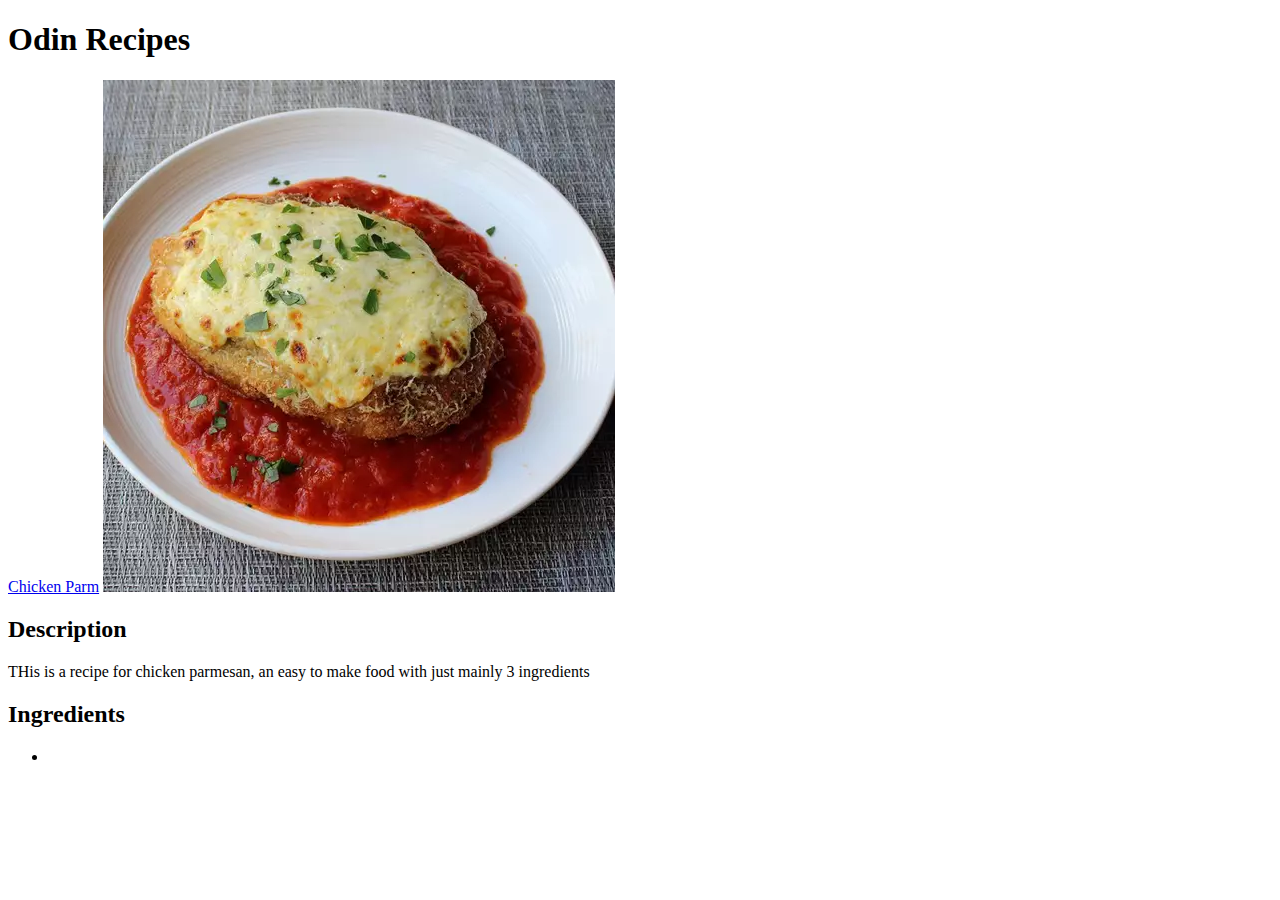
==== index.html @ 4ef8315e "Add Recipe Name and Image" ====
<!DOCTYPE html>
<html lang="en">
    <head>
        <meta charset="UTF-8">
        <title></title>
    </head>
    <body>
        <h1>Odin Recipes</h1>
        <a href="recipes/chicken-parm.html">Chicken Parm</a>
        <img src="chicken-parms.webp" alt="photo of chicken parmesan plated on a table">
        <h2>Description</h2>
        <p>THis is a recipe for chicken parmesan, an easy to make food with just mainly 3 ingredients
        </p>
        <h2>Ingredients</h2>
        <ul>
            <li></li>
        </ul>




    </body>
</html>
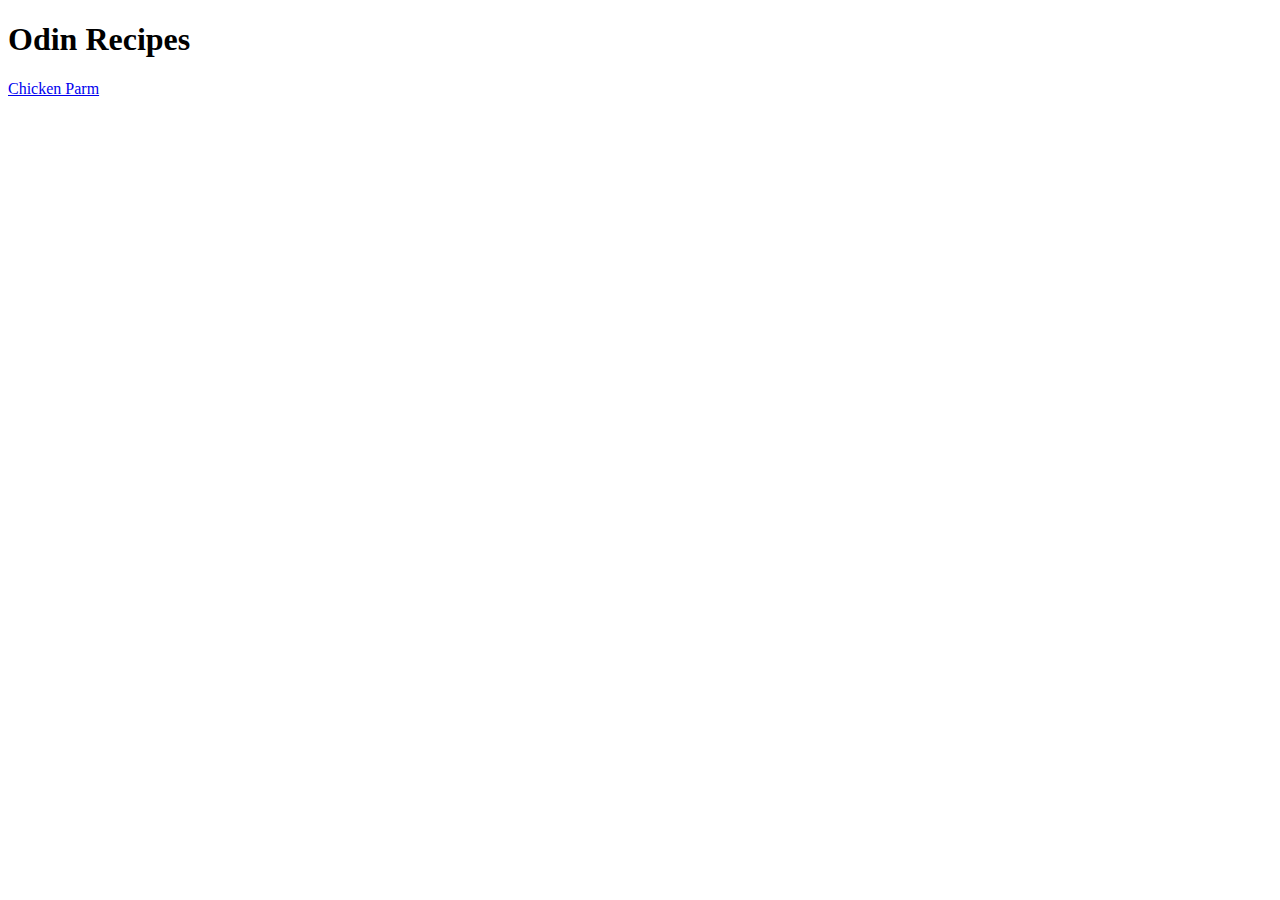
==== commit cee99bf0: "Add Recipe page content" ====
--- a/index.html
+++ b/index.html
@@ -7,17 +7,5 @@
     <body>
         <h1>Odin Recipes</h1>
         <a href="recipes/chicken-parm.html">Chicken Parm</a>
-        <img src="chicken-parms.webp" alt="photo of chicken parmesan plated on a table">
-        <h2>Description</h2>
-        <p>THis is a recipe for chicken parmesan, an easy to make food with just mainly 3 ingredients
-        </p>
-        <h2>Ingredients</h2>
-        <ul>
-            <li></li>
-        </ul>
-
-
-
-
     </body>
 </html>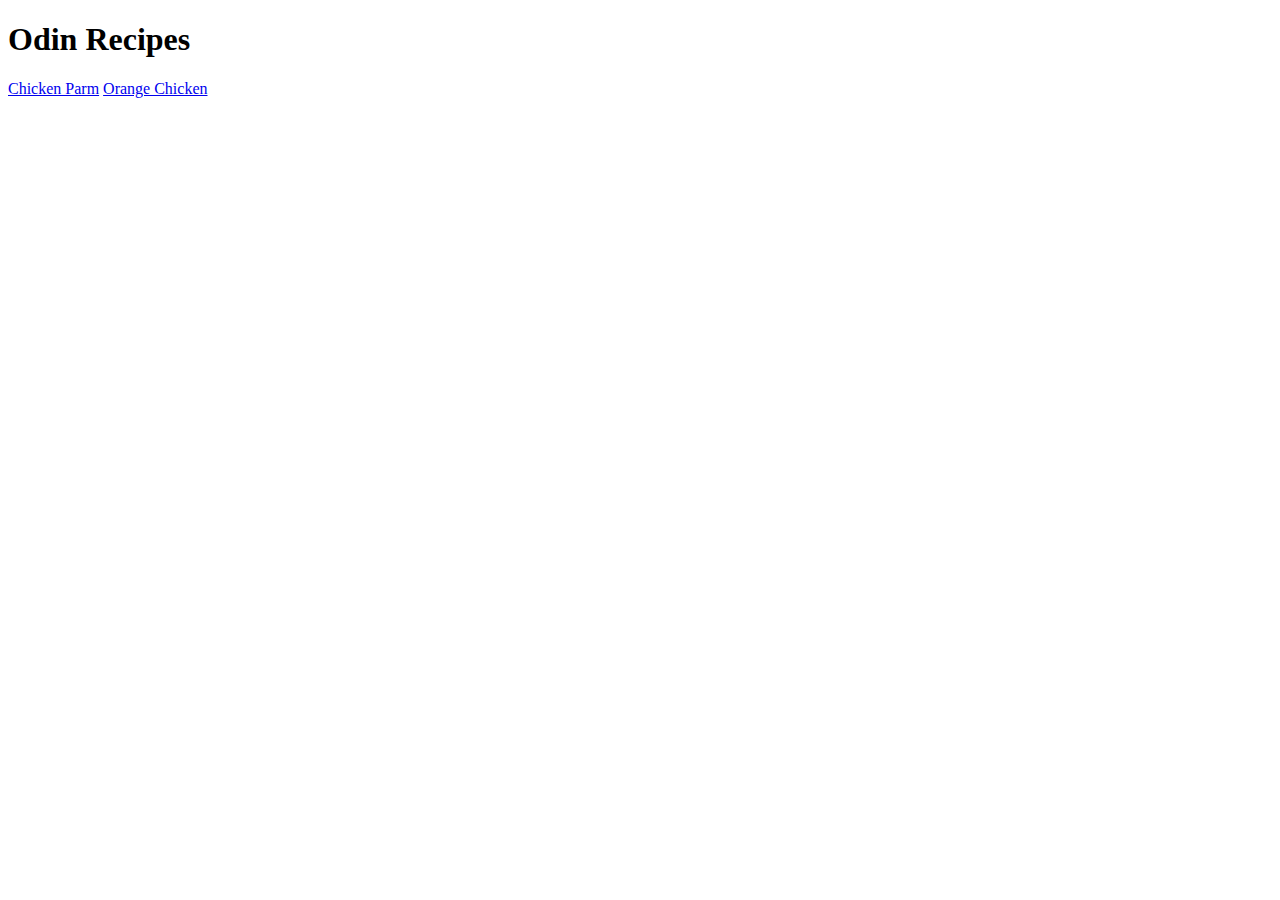
==== commit 8107effa: "Add 2nd Recipe" ====
--- a/index.html
+++ b/index.html
@@ -7,5 +7,6 @@
     <body>
         <h1>Odin Recipes</h1>
         <a href="recipes/chicken-parm.html">Chicken Parm</a>
+        <a href="/recipes/orange-chicken>">Orange Chicken</a>
     </body>
 </html>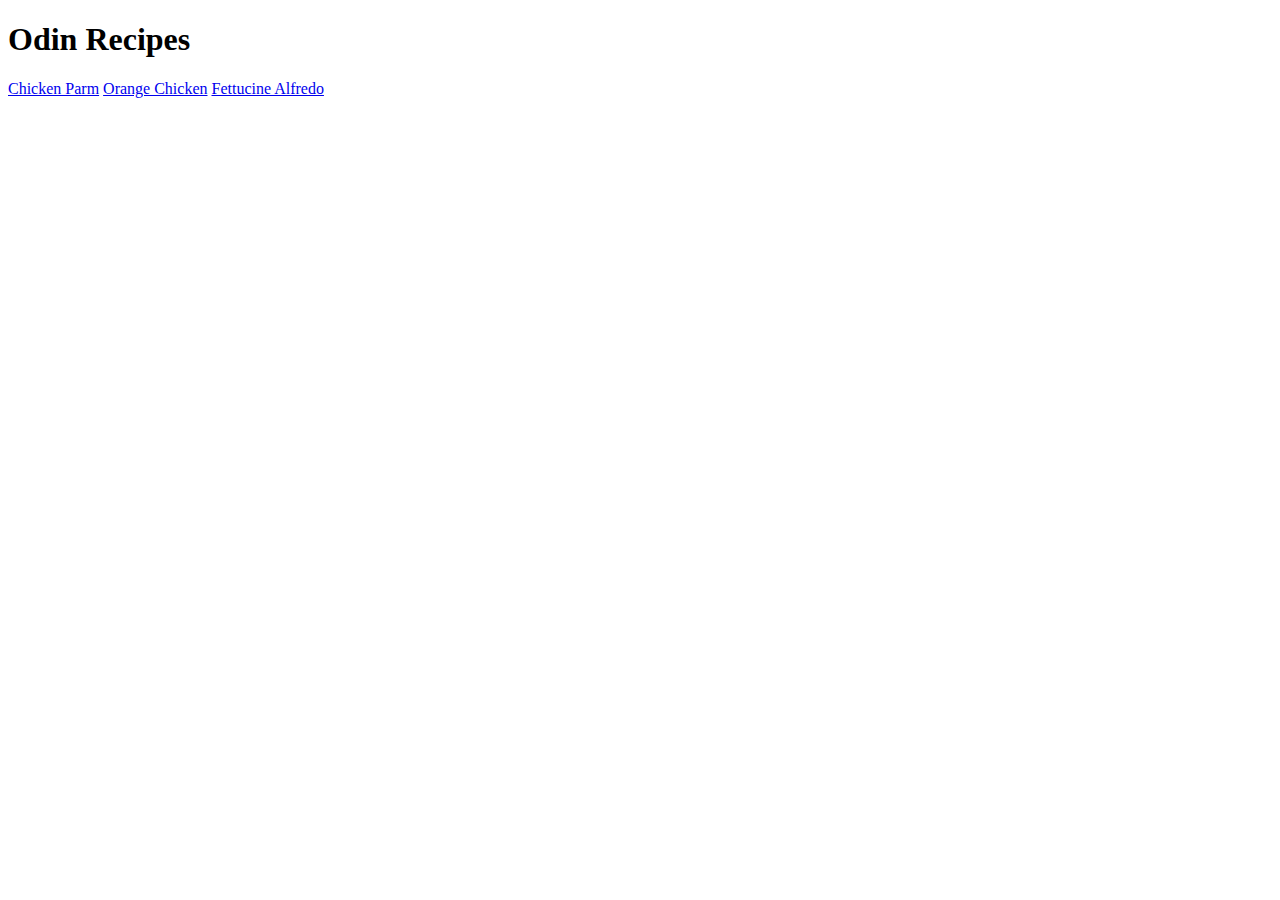
==== commit 11d129b5: "Add 3rd Recipe, Fix photo error" ====
--- a/index.html
+++ b/index.html
@@ -7,6 +7,7 @@
     <body>
         <h1>Odin Recipes</h1>
         <a href="recipes/chicken-parm.html">Chicken Parm</a>
-        <a href="/recipes/orange-chicken>">Orange Chicken</a>
+        <a href="recipes/orange-chicken.html">Orange Chicken</a>
+        <a href="recipes/fettucine-alfredo.html">Fettucine Alfredo</a>
     </body>
 </html>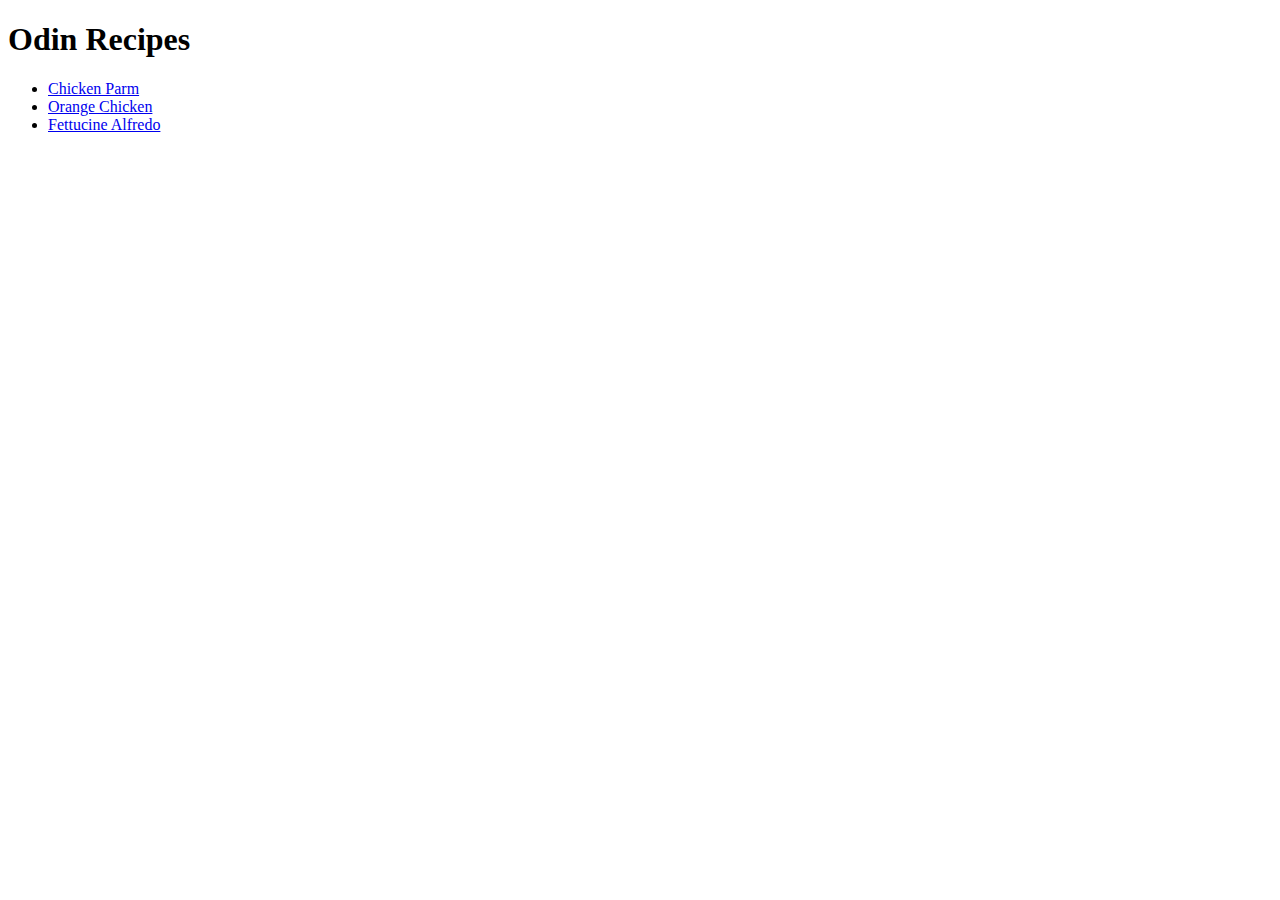
==== commit 8f24002f: "Add ul on index" ====
--- a/index.html
+++ b/index.html
@@ -6,8 +6,10 @@
     </head>
     <body>
         <h1>Odin Recipes</h1>
-        <a href="recipes/chicken-parm.html">Chicken Parm</a>
-        <a href="recipes/orange-chicken.html">Orange Chicken</a>
-        <a href="recipes/fettucine-alfredo.html">Fettucine Alfredo</a>
+        <ul>
+         <li><a href="recipes/chicken-parm.html">Chicken Parm</a></li>
+         <li><a href="recipes/orange-chicken.html">Orange Chicken</a></li>
+         <li><a href="recipes/fettucine-alfredo.html">Fettucine Alfredo</a></li>
+        </ul>
     </body>
 </html>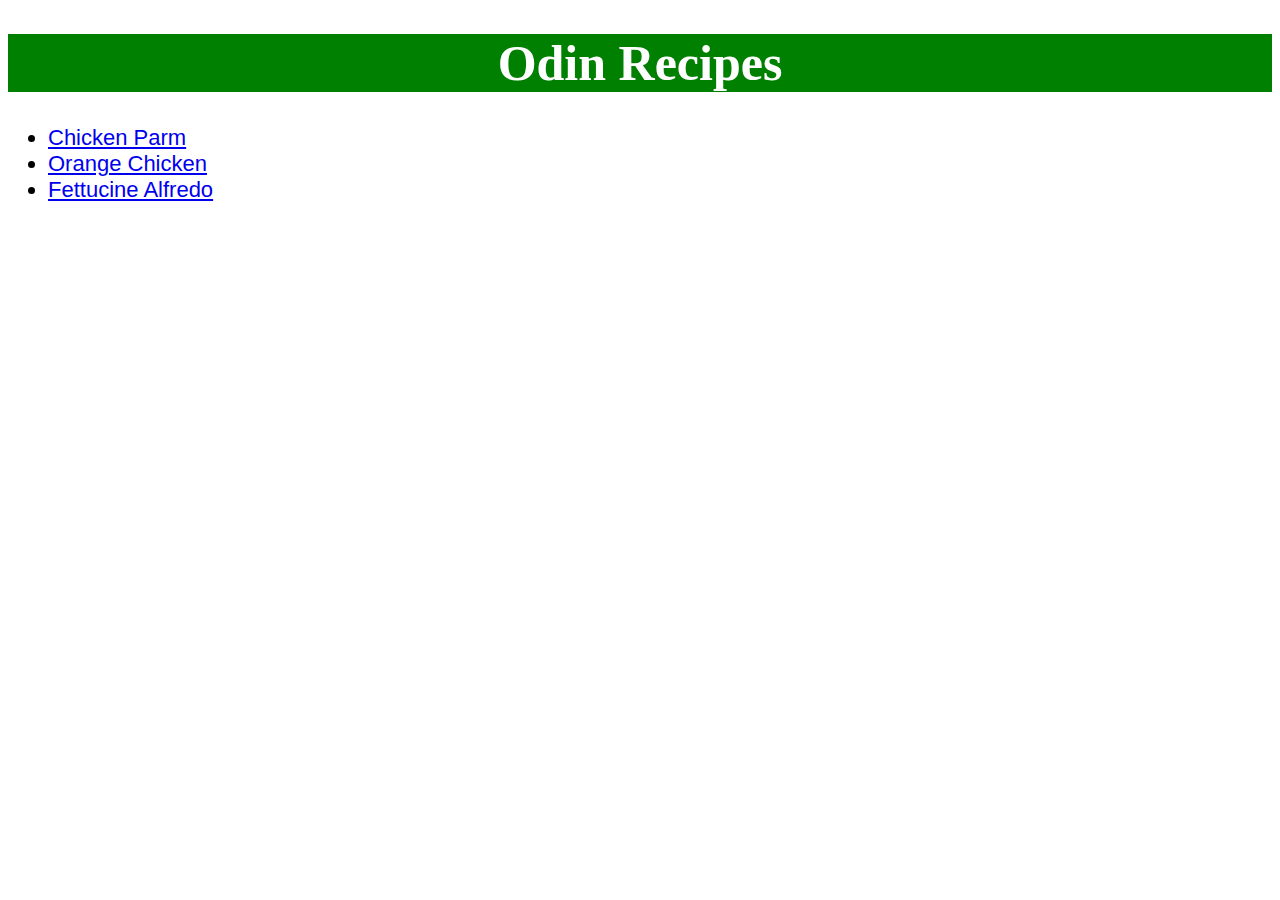
==== commit a11bfa6a: "Add css styling on index.html" ====
--- a/index.html
+++ b/index.html
@@ -2,14 +2,15 @@
 <html lang="en">
     <head>
         <meta charset="UTF-8">
-        <title></title>
+        <title>Recipes</title>
+        <link rel="stylesheet" href="style.css">
     </head>
     <body>
-        <h1>Odin Recipes</h1>
+        <h1 id="title">Odin Recipes</h1>
         <ul>
-         <li><a href="recipes/chicken-parm.html">Chicken Parm</a></li>
-         <li><a href="recipes/orange-chicken.html">Orange Chicken</a></li>
-         <li><a href="recipes/fettucine-alfredo.html">Fettucine Alfredo</a></li>
+         <li class="food"><a href="recipes/chicken-parm.html">Chicken Parm</a></li>
+         <li class="food"><a href="recipes/orange-chicken.html">Orange Chicken</a></li>
+         <li class="food"><a href="recipes/fettucine-alfredo.html">Fettucine Alfredo</a></li>
         </ul>
     </body>
 </html>--- a/style.css
+++ b/style.css
@@ -0,0 +1,14 @@
+#title {
+    font-size: 50px;
+    font-weight: 800;
+    color: white;
+    background-color: #008000;
+    text-align: center;
+    font-family: 'Times New Roman', Times, serif;
+}
+
+.food {
+    font-size: 22px;
+    color: #000000;
+    font-family: Arial, Helvetica, sans-serif;
+}